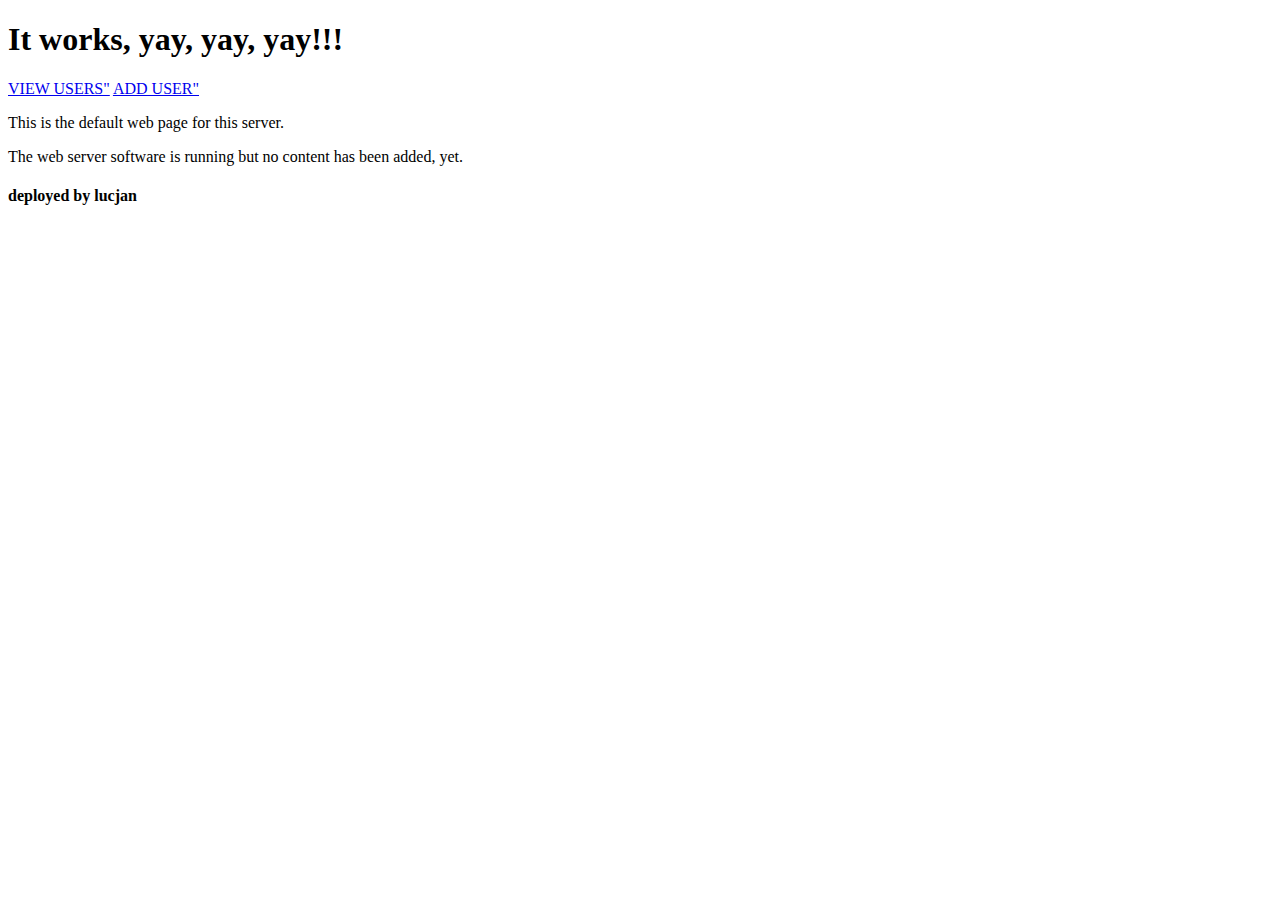
==== www/index.html @ 2ed8c93c "tests" ====
<!DOCTYPE html>
<html><head><title>Deployment</title></head><body><h1>It works, yay, yay, yay!!!</h1>
<a href="cgi-bin/index.pl">VIEW USERS"</a>
<a href="/form.html">ADD USER"</a>
<p>This is the default web page for this server.</p>
<p>The web server software is running but no content has been added, yet.</p>
<h4>deployed by lucjan</h4>
</body></html>
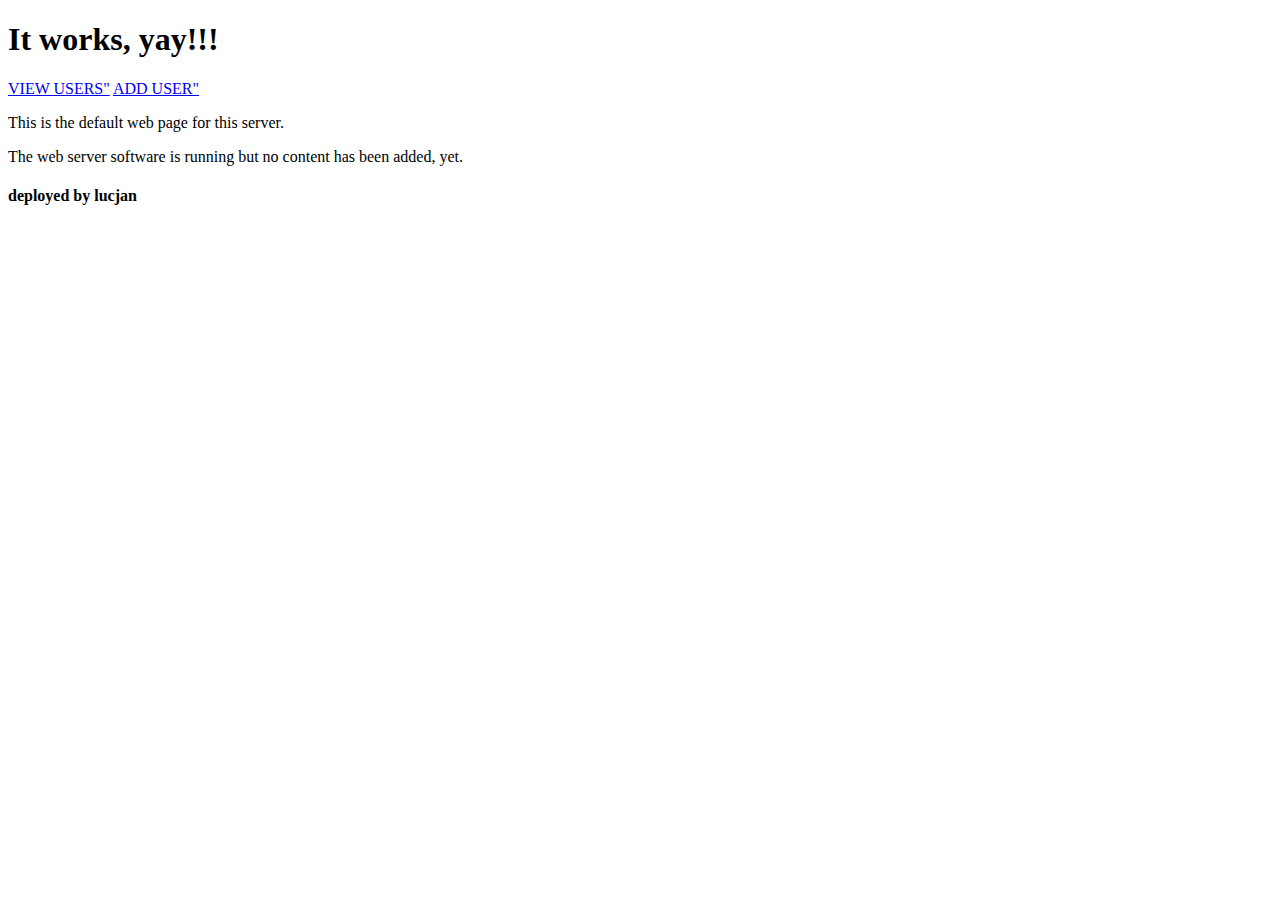
==== commit fabeaf36: "tests" ====
--- a/www/index.html
+++ b/www/index.html
@@ -1,5 +1,5 @@
 <!DOCTYPE html>
-<html><head><title>Deployment</title></head><body><h1>It works, yay, yay, yay!!!</h1>
+<html><head><title>Deployment</title></head><body><h1>It works, yay!!!</h1>
 <a href="cgi-bin/index.pl">VIEW USERS"</a>
 <a href="/form.html">ADD USER"</a>
 <p>This is the default web page for this server.</p>
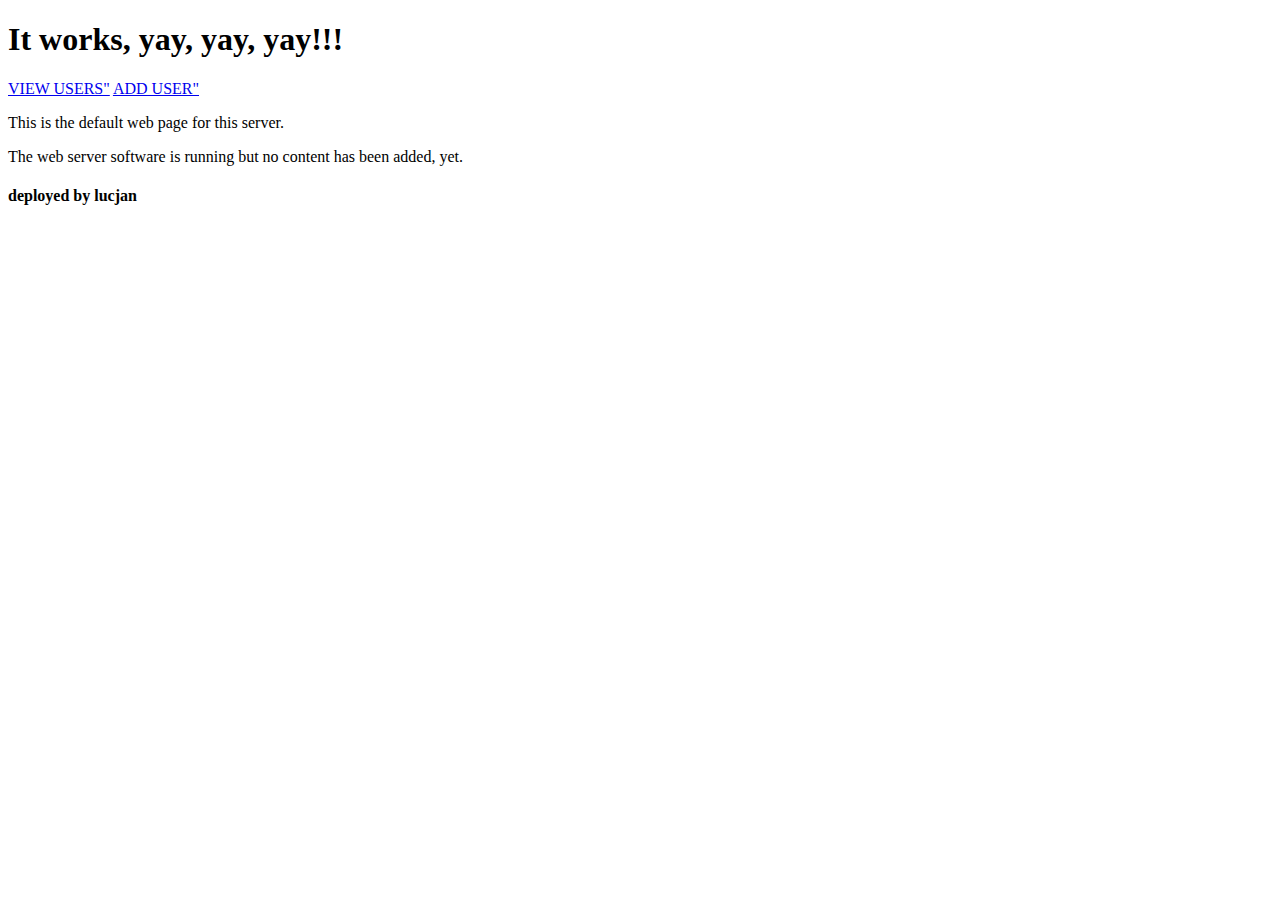
==== commit 2febf78a: "tests" ====
--- a/www/index.html
+++ b/www/index.html
@@ -1,5 +1,5 @@
 <!DOCTYPE html>
-<html><head><title>Deployment</title></head><body><h1>It works, yay!!!</h1>
+<html><head><title>Deployment</title></head><body><h1>It works, yay, yay, yay!!!</h1>
 <a href="cgi-bin/index.pl">VIEW USERS"</a>
 <a href="/form.html">ADD USER"</a>
 <p>This is the default web page for this server.</p>
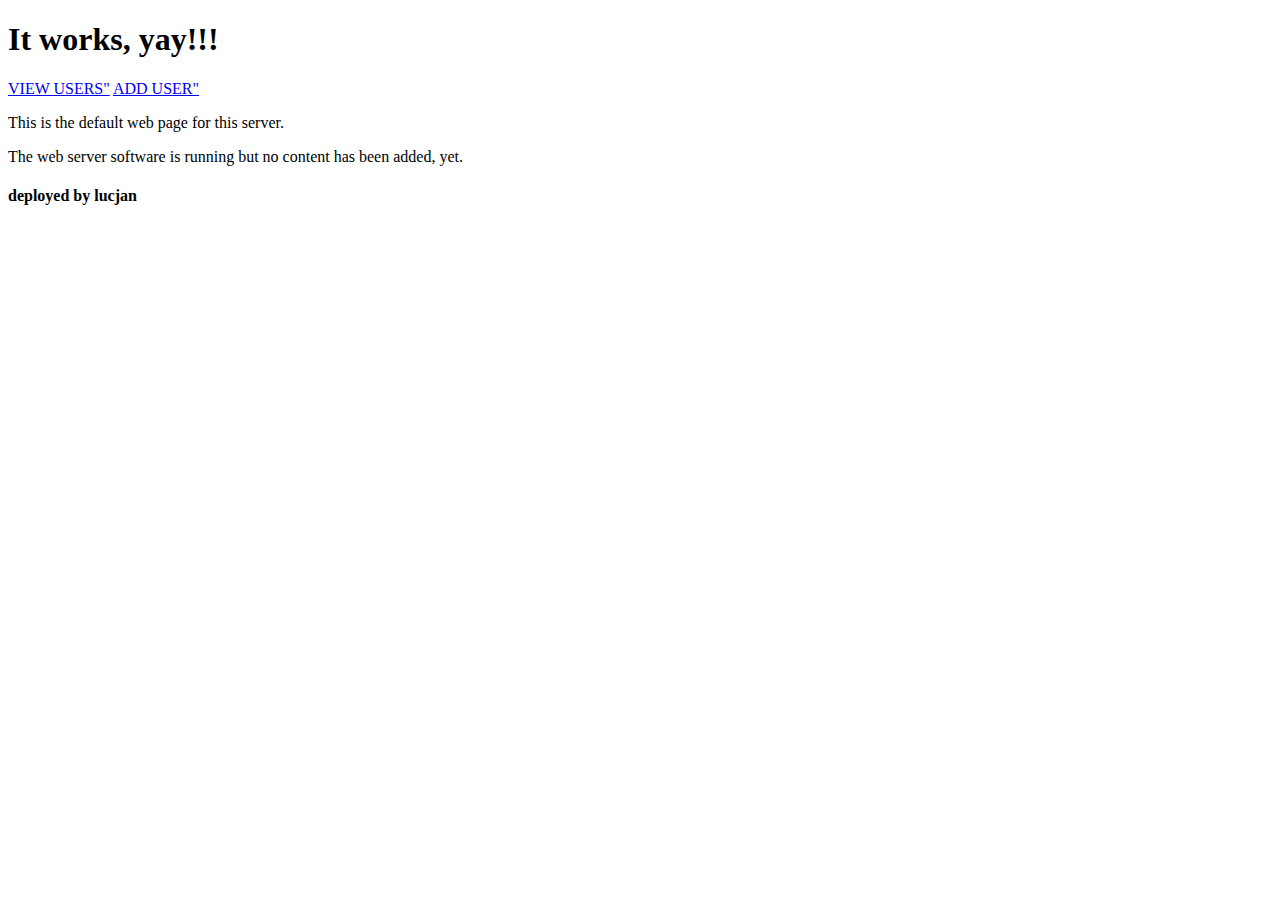
==== commit 0cd12261: "show time" ====
--- a/www/index.html
+++ b/www/index.html
@@ -1,5 +1,5 @@
 <!DOCTYPE html>
-<html><head><title>Deployment</title></head><body><h1>It works, yay, yay, yay!!!</h1>
+<html><head><title>Deployment</title></head><body><h1>It works, yay!!!</h1>
 <a href="cgi-bin/index.pl">VIEW USERS"</a>
 <a href="/form.html">ADD USER"</a>
 <p>This is the default web page for this server.</p>
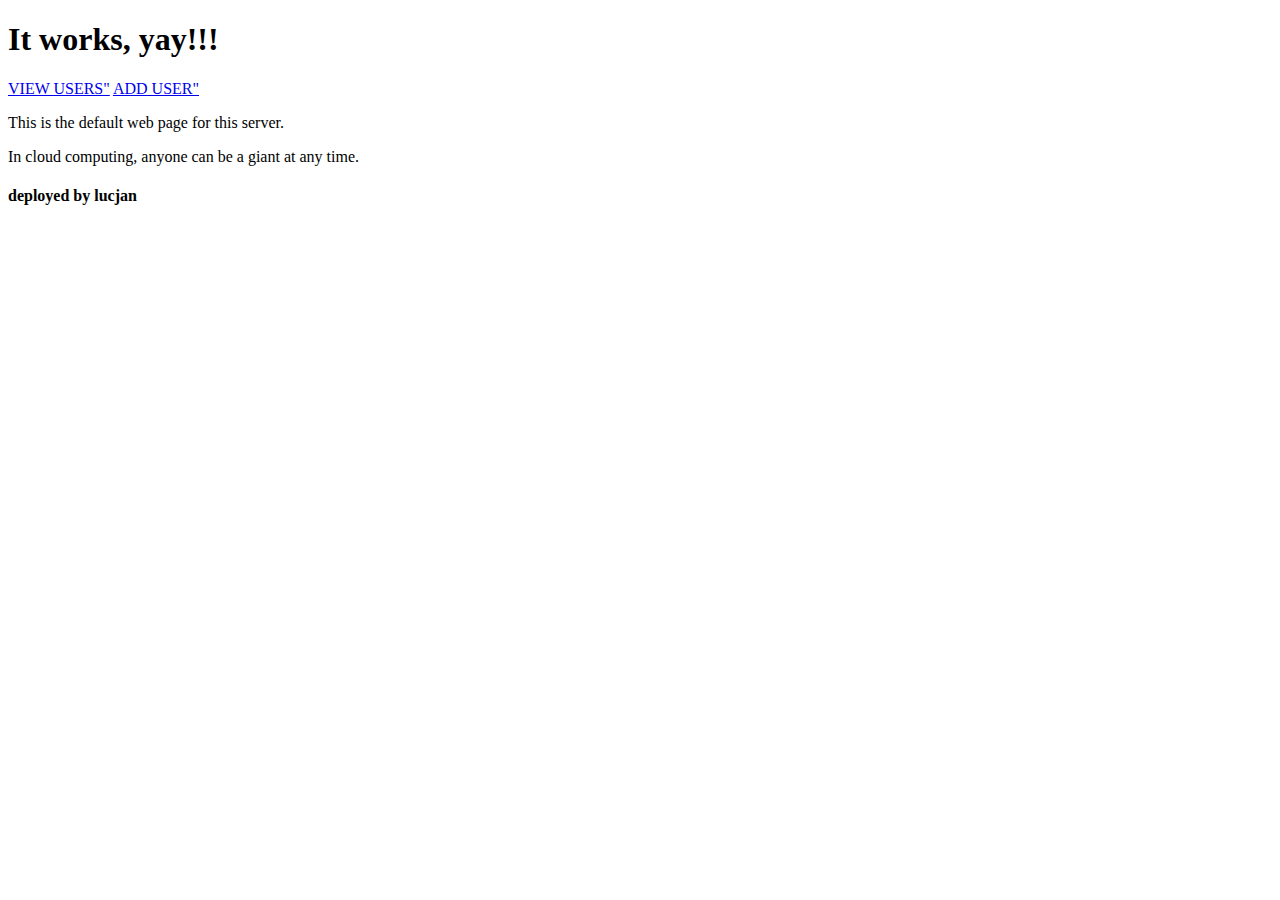
==== commit acf20cc3: "cc" ====
--- a/www/index.html
+++ b/www/index.html
@@ -3,6 +3,6 @@
 <a href="cgi-bin/index.pl">VIEW USERS"</a>
 <a href="/form.html">ADD USER"</a>
 <p>This is the default web page for this server.</p>
-<p>The web server software is running but no content has been added, yet.</p>
+<p>In cloud computing, anyone can be a giant at any time.</p>
 <h4>deployed by lucjan</h4>
 </body></html>
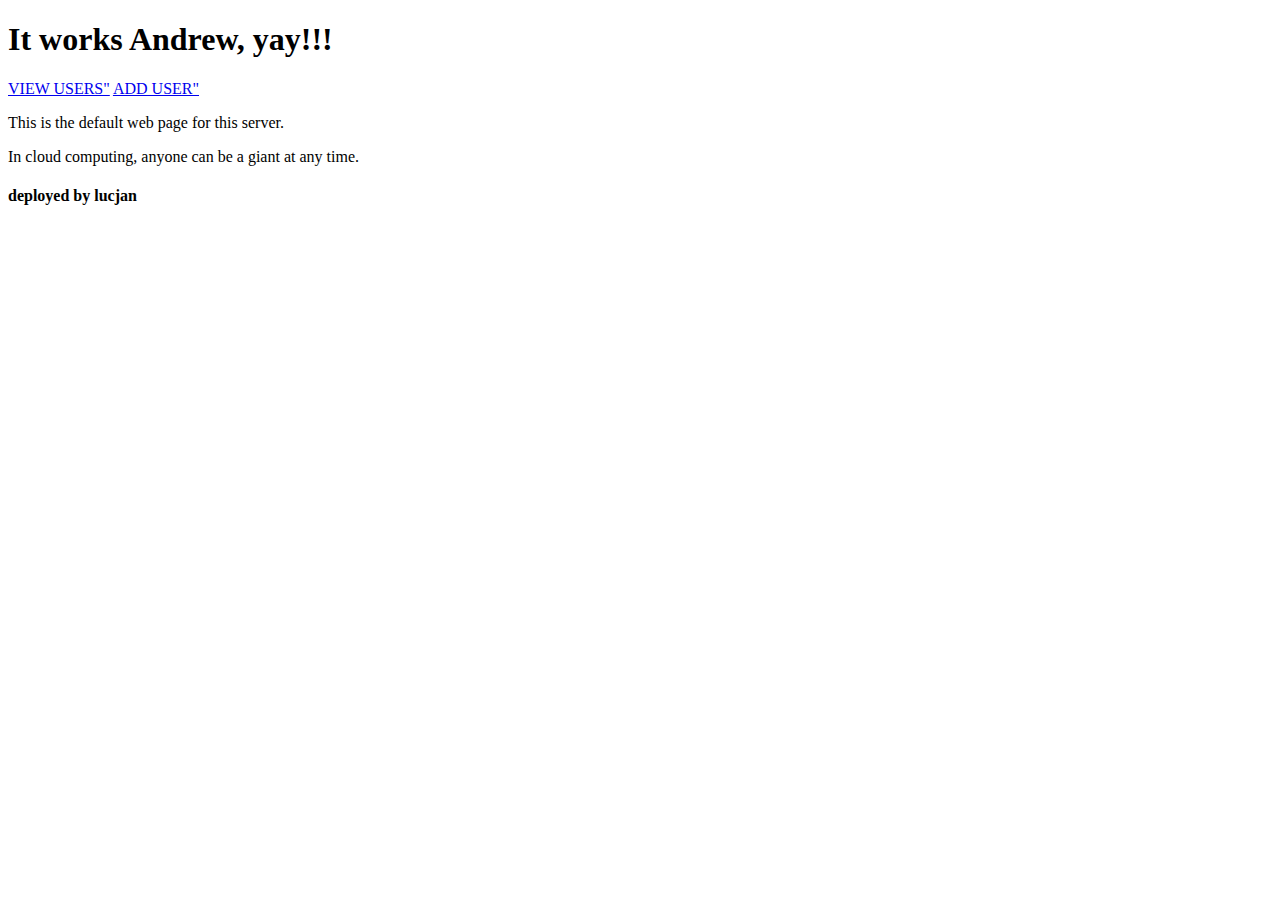
==== commit 1d9eca8c: "Andrew" ====
--- a/www/index.html
+++ b/www/index.html
@@ -1,5 +1,5 @@
 <!DOCTYPE html>
-<html><head><title>Deployment</title></head><body><h1>It works, yay!!!</h1>
+<html><head><title>Deployment</title></head><body><h1>It works Andrew, yay!!!</h1>
 <a href="cgi-bin/index.pl">VIEW USERS"</a>
 <a href="/form.html">ADD USER"</a>
 <p>This is the default web page for this server.</p>
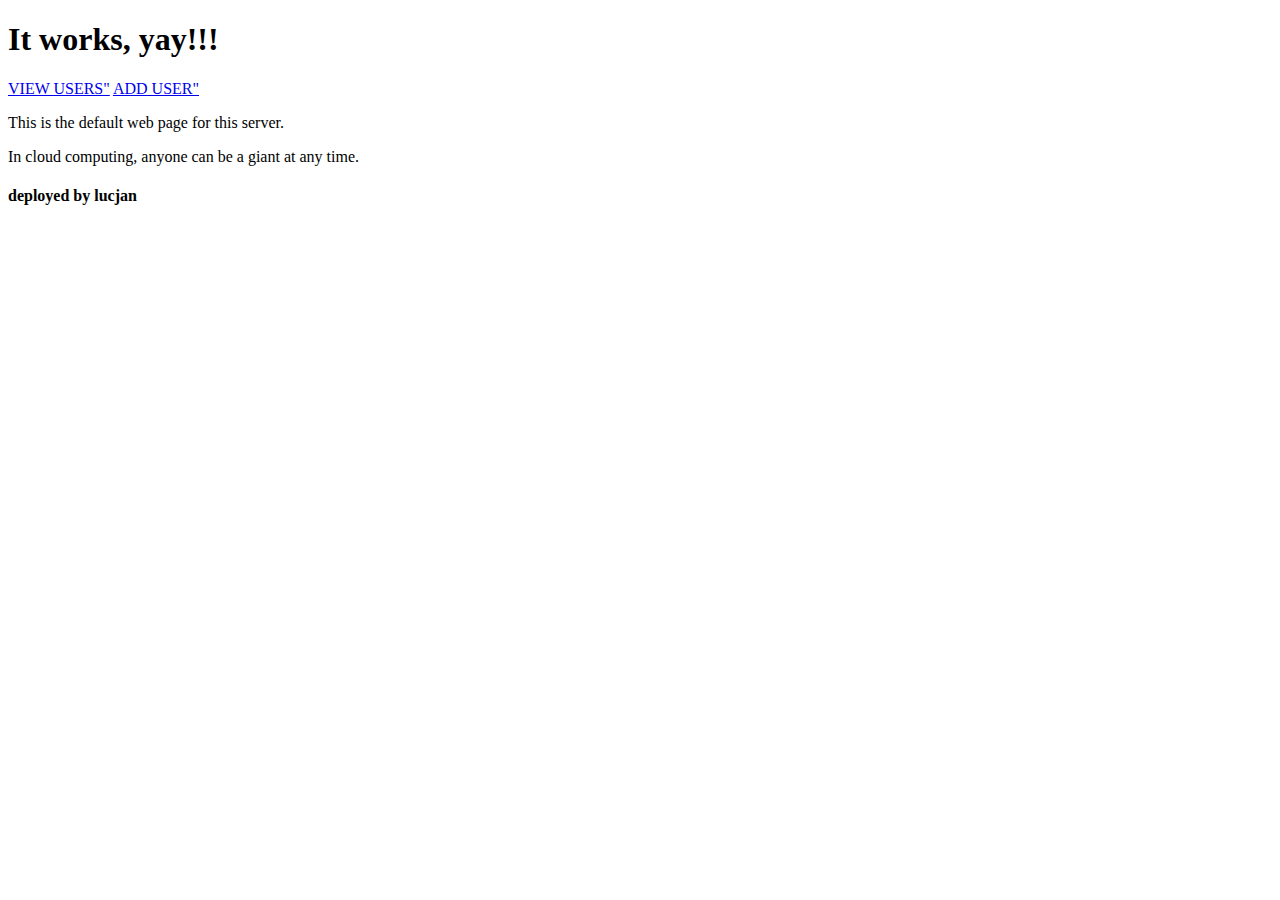
==== commit 7e79db3d: "commit" ====
--- a/www/index.html
+++ b/www/index.html
@@ -1,5 +1,5 @@
 <!DOCTYPE html>
-<html><head><title>Deployment</title></head><body><h1>It works Andrew, yay!!!</h1>
+<html><head><title>Deployment</title></head><body><h1>It works, yay!!!</h1>
 <a href="cgi-bin/index.pl">VIEW USERS"</a>
 <a href="/form.html">ADD USER"</a>
 <p>This is the default web page for this server.</p>
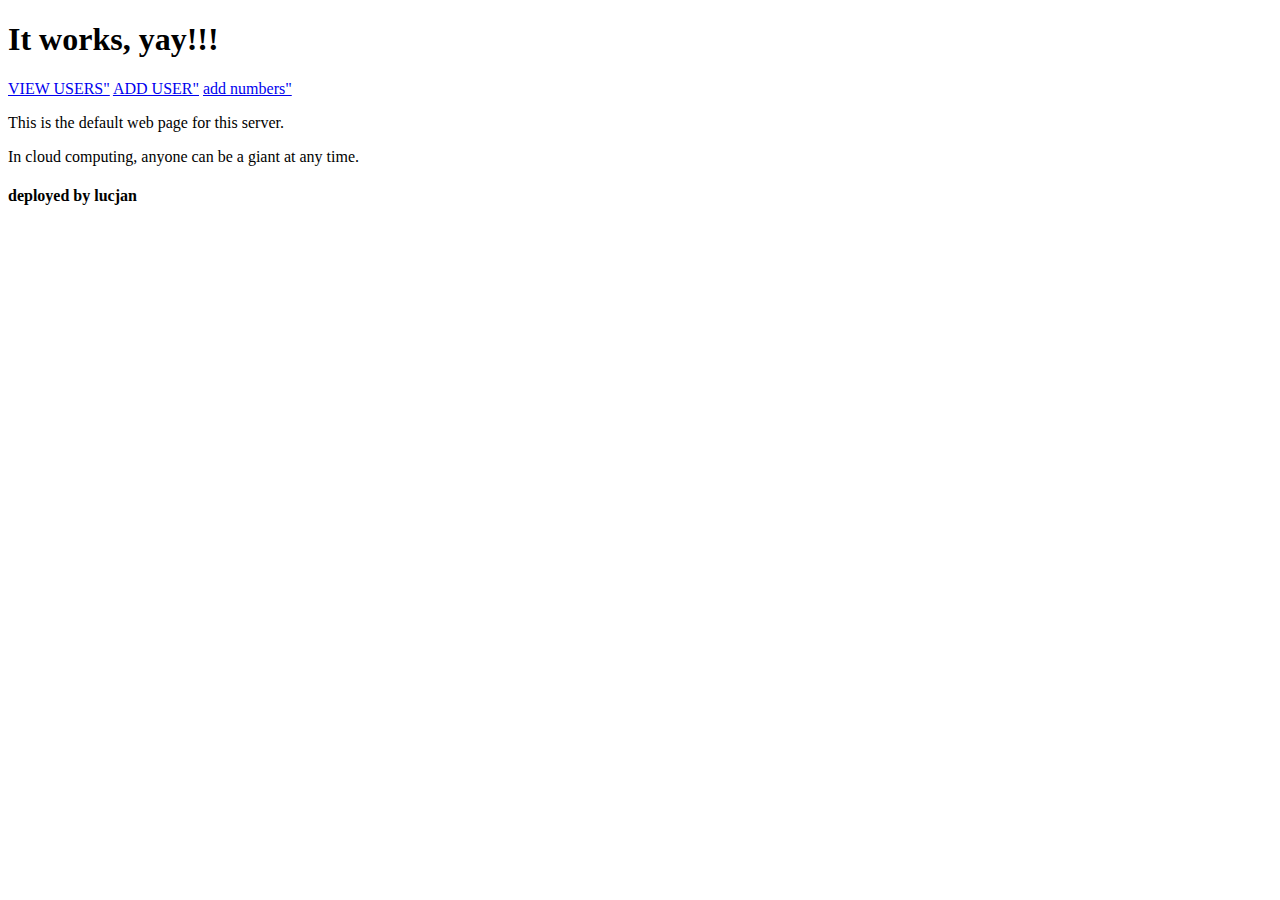
==== commit 4d46f4d7: "add" ====
--- a/www/index.html
+++ b/www/index.html
@@ -2,6 +2,7 @@
 <html><head><title>Deployment</title></head><body><h1>It works, yay!!!</h1>
 <a href="cgi-bin/index.pl">VIEW USERS"</a>
 <a href="/form.html">ADD USER"</a>
+<a href="/add.html">add numbers"</a>
 <p>This is the default web page for this server.</p>
 <p>In cloud computing, anyone can be a giant at any time.</p>
 <h4>deployed by lucjan</h4>
